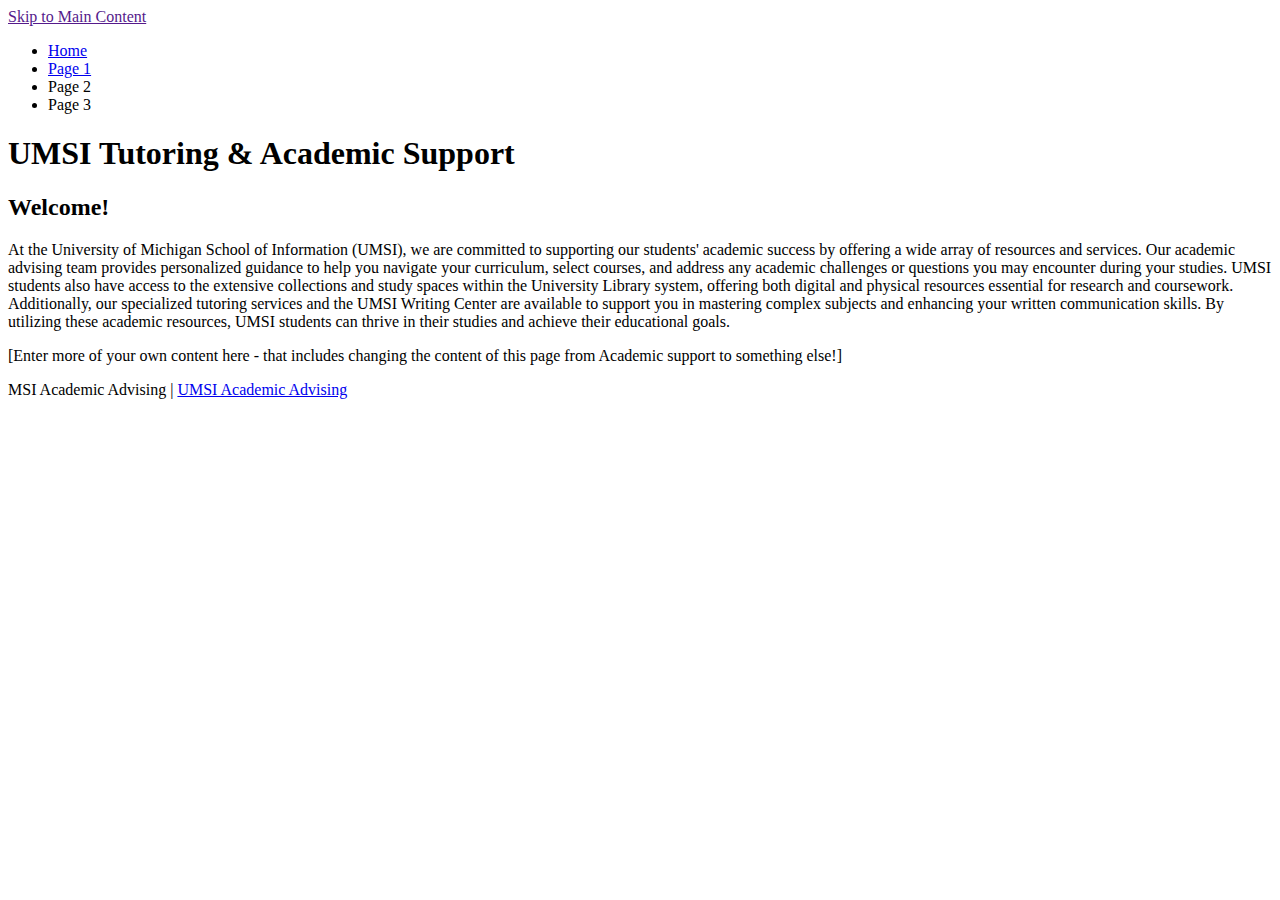
==== CAPS.html @ 167d0211 "Add files via upload" ====
<!DOCTYPE html>
<html lang="en">
<head>
    <meta charset="UTF-8">
    <meta name="viewport" content="width=device-width, initial-scale=1.0">
    <title>Page 1</title>
</head>
<body>

    <header>
            <a href = "">Skip to Main Content</a>
        <nav>
            <ul>
                <li><a href = "index.html">Home</a></li>
                <li><a href = "page_1.html">Page 1</a></li>
                <li>Page 2</li>
                <li>Page 3</li>
            </ul>
        </nav>
        <h1> UMSI Tutoring & Academic Support </h1>

    </header>
    <main>
        <h2>Welcome!</h2>
        <div>
            <p>At the University of Michigan School of Information (UMSI), we are committed to supporting our students' academic success by offering a wide array of resources and services. Our academic advising team provides personalized guidance to help you navigate your curriculum, select courses, and address any academic challenges or questions you may encounter during your studies. UMSI students also have access to the extensive collections and study spaces within the University Library system, offering both digital and physical resources essential for research and coursework. Additionally, our specialized tutoring services and the UMSI Writing Center are available to support you in mastering complex subjects and enhancing your written communication skills. By utilizing these academic resources, UMSI students can thrive in their studies and achieve their educational goals. </p>

        </div>

<div>[Enter more of your own content here - that includes changing the  content of this page from Academic support to something else!]</div>
            
            <!-- Jackie Wolf -->
    
        <div></div>
        <div></div>
        <div></div>
        <div></div>
    </main>
    <footer>
        <p>MSI Academic Advising | <a href="https://sites.google.com/umich.edu/msiacademicadvising/student-support-resources">UMSI Academic Advising </a></p>
    </footer>
    
</body>

</html>
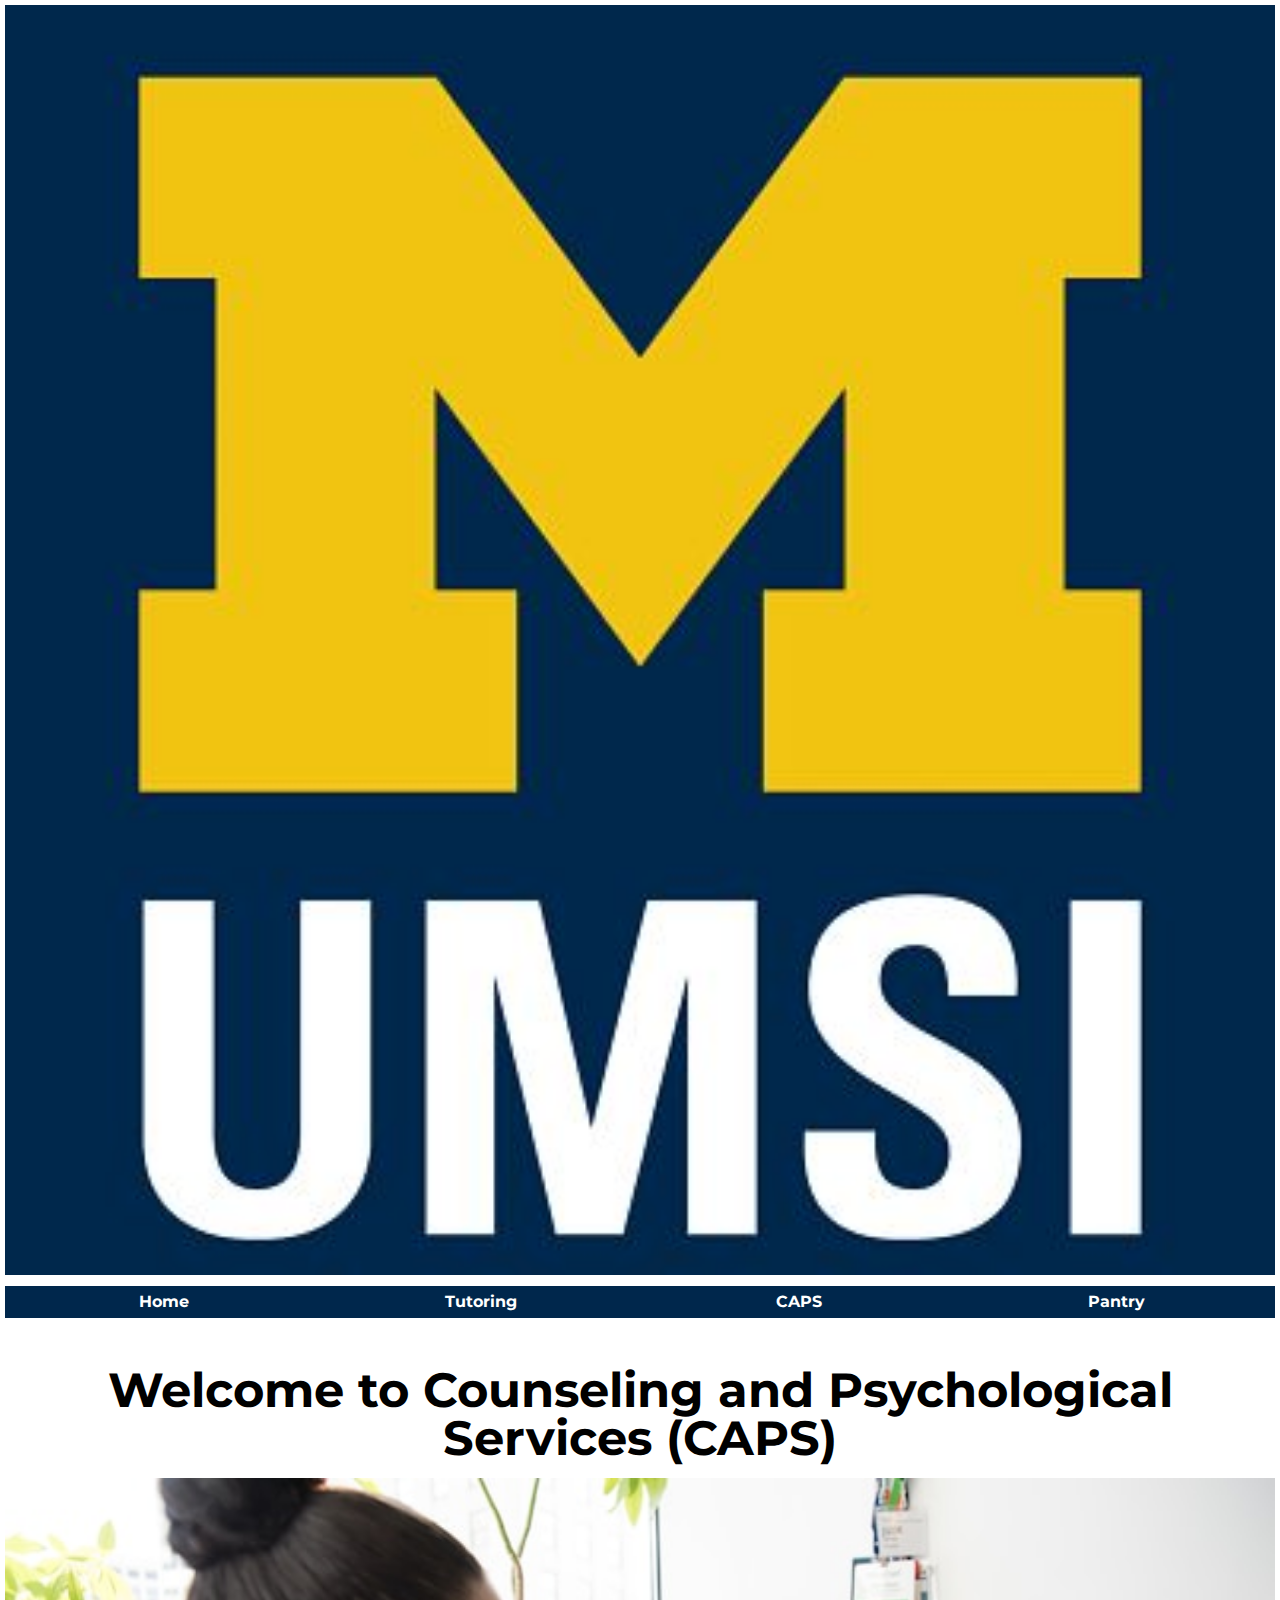
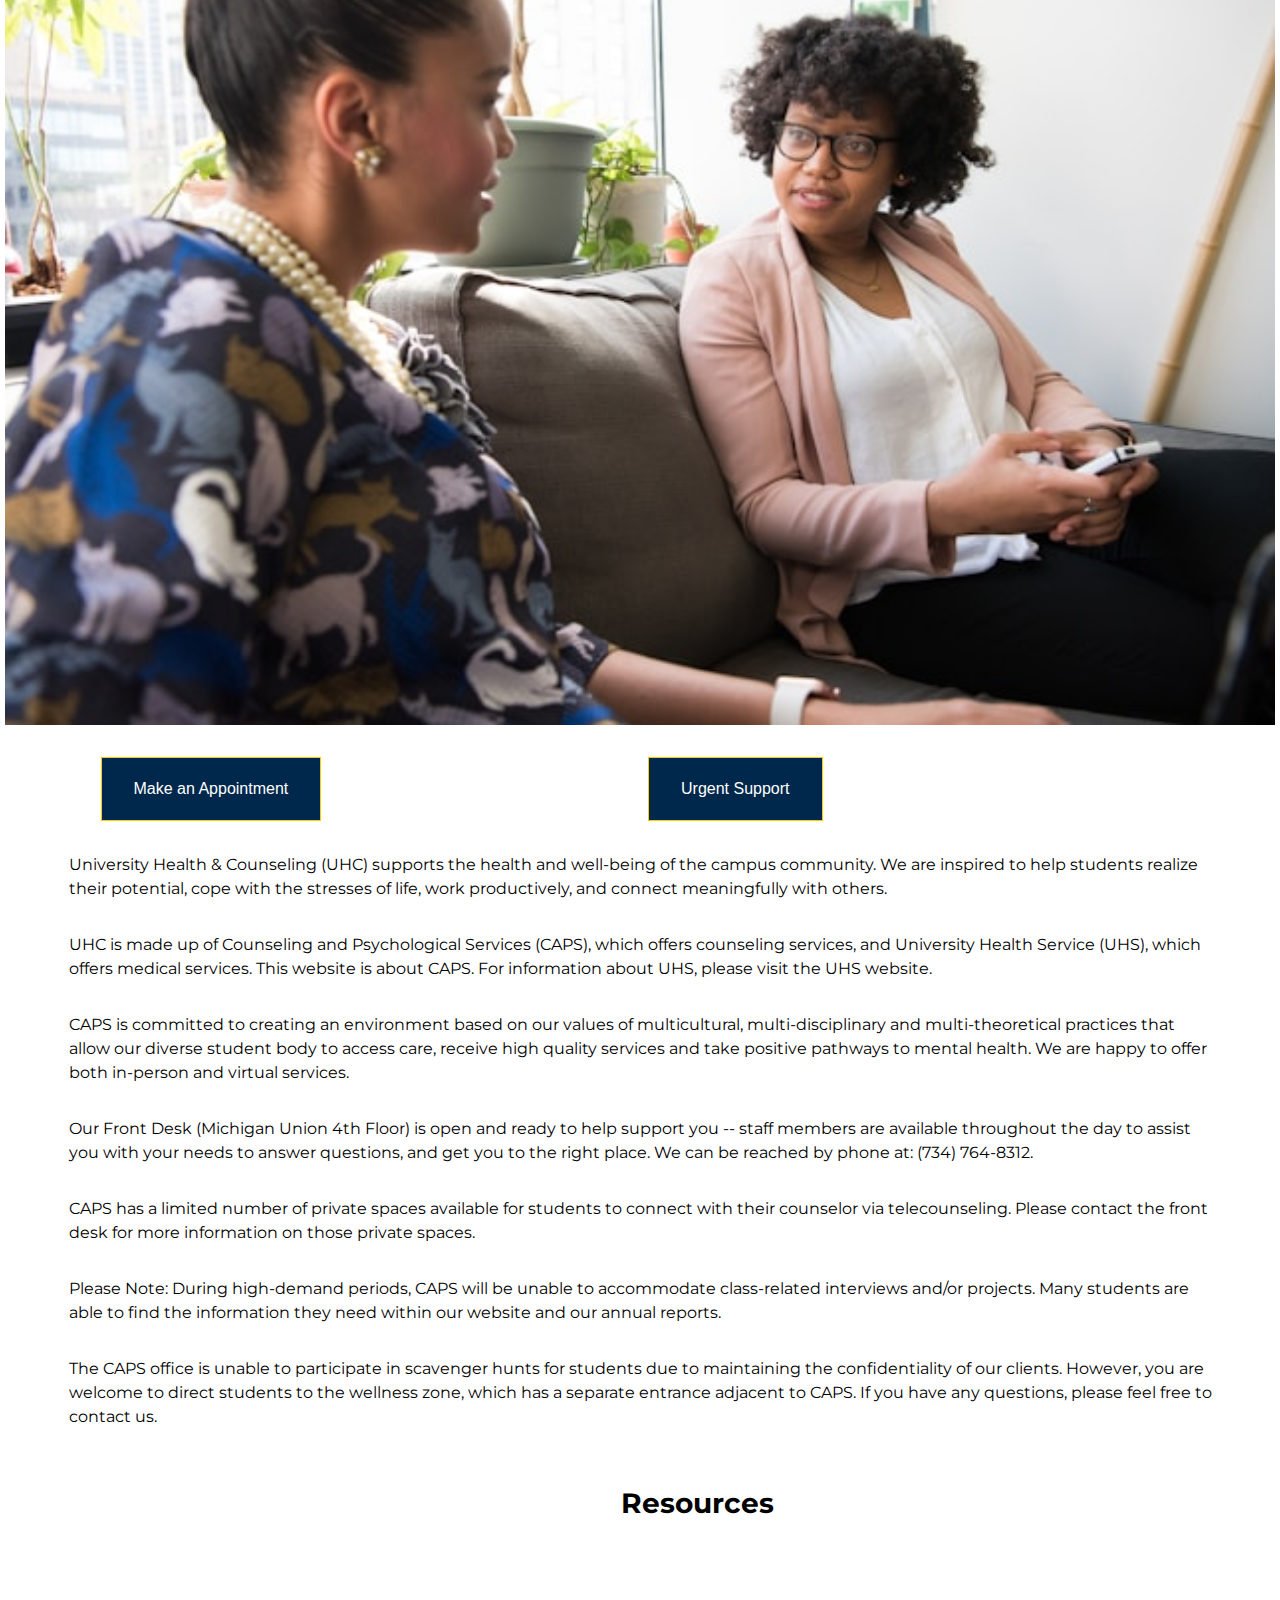
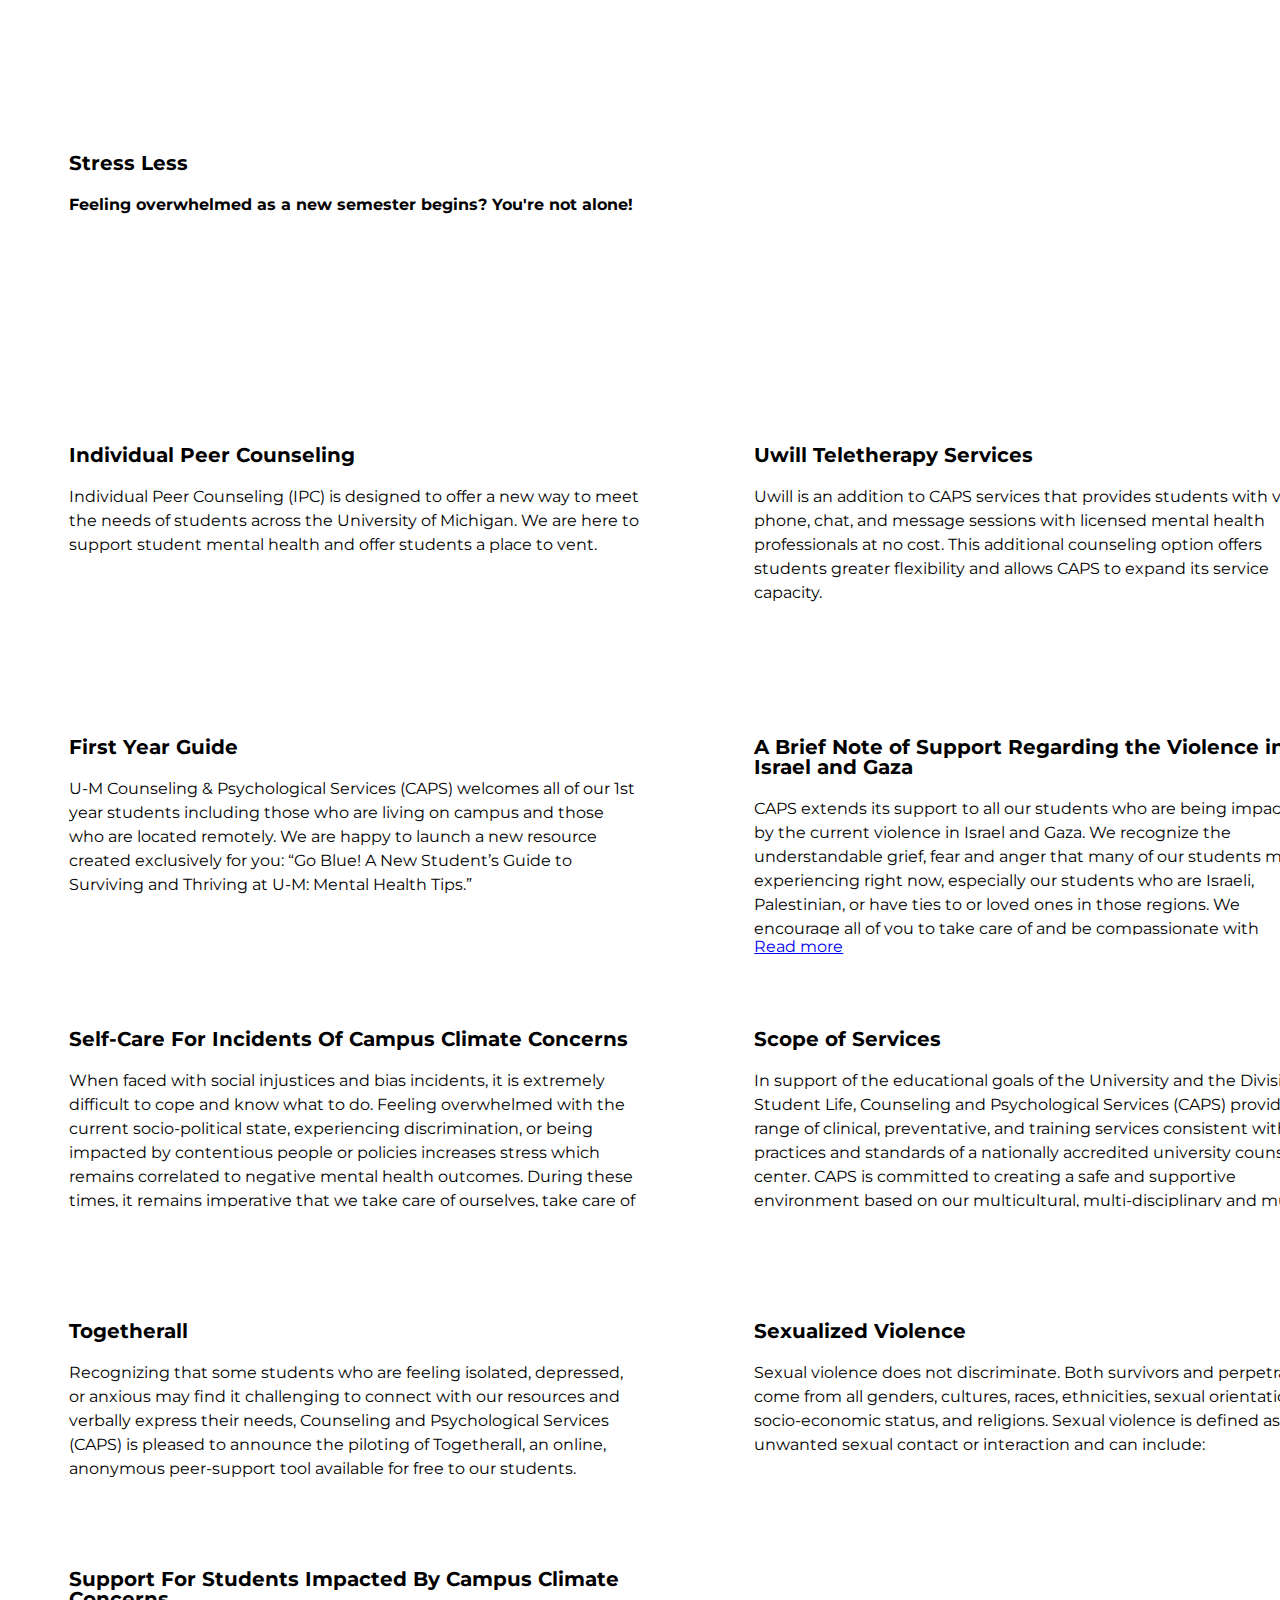
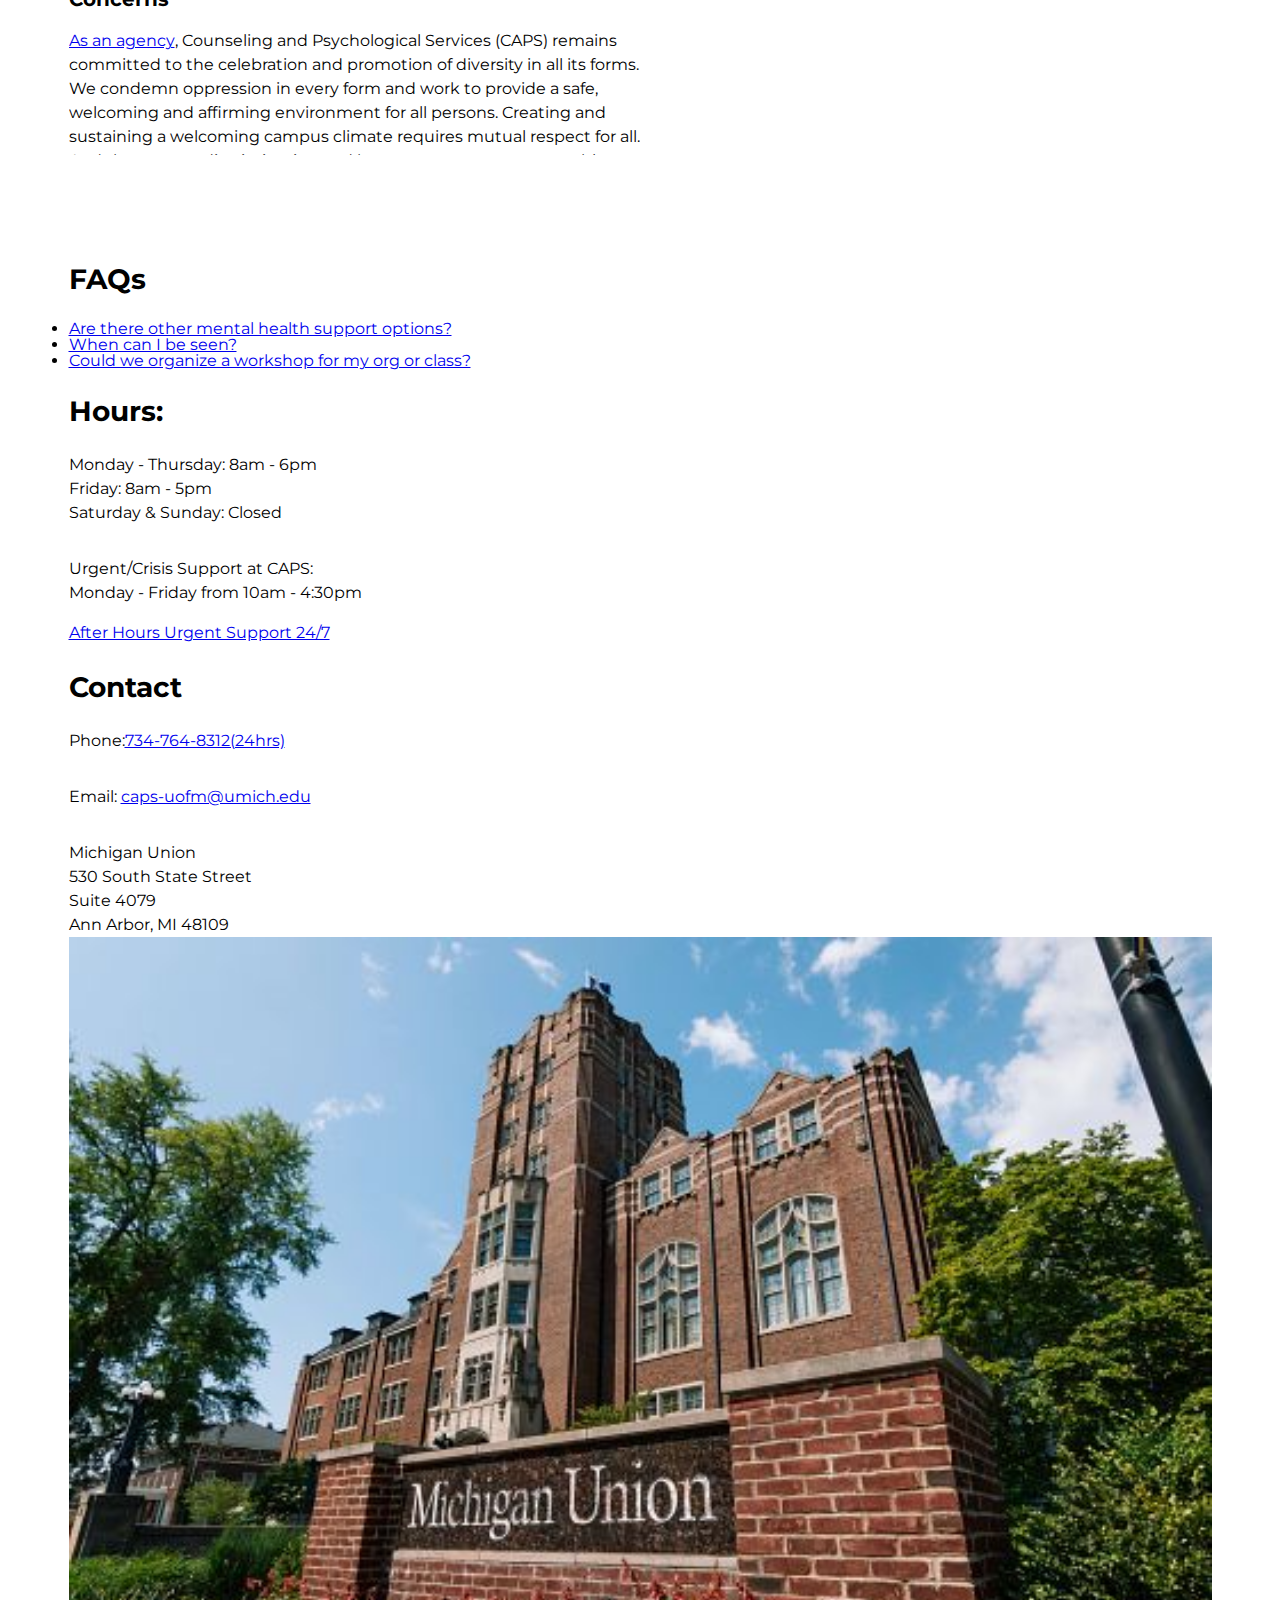
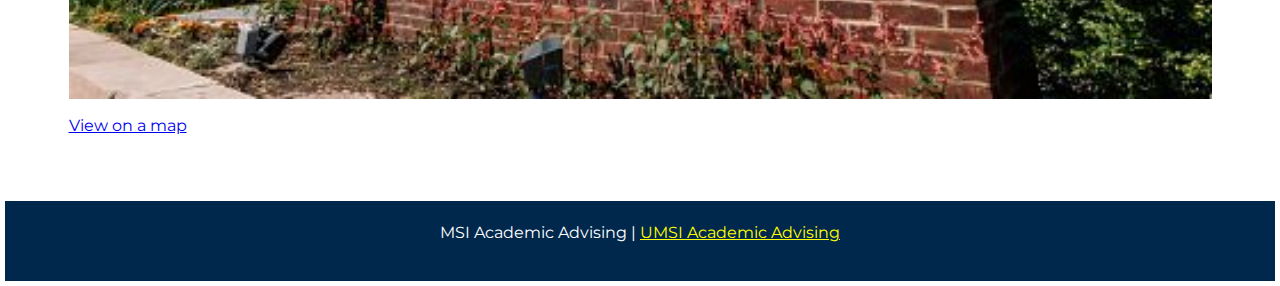
==== commit 15368358: "Add files via upload" ====
--- a/CAPS.html
+++ b/CAPS.html
@@ -3,43 +3,130 @@
 <head>
     <meta charset="UTF-8">
     <meta name="viewport" content="width=device-width, initial-scale=1.0">
-    <title>Page 1</title>
+    <title>CAPS</title>
+    <link rel="stylesheet" type="text/css" href="css/html5reset.css">
+    <link rel="stylesheet" type="text/css" href="css/style.css">
+    <link rel="preconnect" href="https://fonts.googleapis.com">
+    <link rel="preconnect" href="https://fonts.gstatic.com" crossorigin>
+    <link href="https://fonts.googleapis.com/css2?family=Montserrat:ital,wght@0,100..900;1,100..900&display=swap" rel="stylesheet">
 </head>
 <body>
 
     <header>
-            <a href = "">Skip to Main Content</a>
+        <div class="skip"><a href="#maincontent">Skip to Main Content</a></div>
+            <img  src="images/UMSI_signature_vertical_informal_solidblue.jpg" alt="UMSI Logo">
         <nav>
-            <ul>
-                <li><a href = "index.html">Home</a></li>
-                <li><a href = "page_1.html">Page 1</a></li>
-                <li>Page 2</li>
-                <li>Page 3</li>
+            <ul class ="top-bar">
+                <li><a href="index.html">Home</a></li>
+                <li><a href="tutoring.html">Tutoring</a></li>
+                <li><a href="CAPS.html">CAPS</a></li>
+                <li><a href="food.html">Pantry</a></li>
             </ul>
         </nav>
-        <h1> UMSI Tutoring & Academic Support </h1>
+        <h1>Welcome to Counseling and Psychological Services (CAPS)
+        </h1>
+        <img class="hero-image" src="images/christina-wocintechchat-com-rCyiK4_aaWw-unsplash.jpg" alt="A therapist talks to a patient on a sofa."> <!--Image taken from: https://unsplash.com/photos/shallow-focus-photo-of-woman-in-beige-open-cardigan-rCyiK4_aaWw-->
+    </header>
+    <main id="maincontent">
+        <div class="urgent-buttons">
+            <a href="https://caps.umich.edu/article/scheduling-appointment"><button>Make an Appointment</button></a>
+            <a href = "https://caps.umich.edu/article/urgent-support"><button>Urgent Support</button></a>
+        </div>
+        <section><div>
+            <p>University Health & Counseling (UHC) supports the health and well-being of the campus community. We are inspired to help students realize their potential, cope with the stresses of life, work productively, and connect meaningfully with others.</p><br>
 
-    </header>
-    <main>
-        <h2>Welcome!</h2>
+                <p>UHC is made up of Counseling and Psychological Services (CAPS), which offers counseling services, and University Health Service (UHS), which offers medical services. This website is about CAPS. For information about UHS, please visit the UHS website.</p><br>
+                
+               <p>CAPS is committed to creating an environment based on our values of multicultural, multi-disciplinary and multi-theoretical practices that allow our diverse student body to access care, receive high quality services and take positive pathways to mental health. We are happy to offer both in-person and virtual services.</p><br>
+                
+               <p>Our Front Desk (Michigan Union 4th Floor) is open and ready to help support you -- staff members are available throughout the day to assist you with your needs to answer questions, and get you to the right place. We can be reached by phone at: (734) 764-8312.</p><br>
+                
+                <p>CAPS has a limited number of private spaces available for students to connect with their counselor via telecounseling. Please contact the front desk for more information on those private spaces.</p><br>
+                
+                <p>Please Note: During high-demand periods, CAPS will be unable to accommodate class-related interviews and/or projects. Many students are able to find the information they need within our website and our annual reports.</p><br>
+                
+                <p>The CAPS office is unable to participate in scavenger hunts for students due to maintaining the confidentiality of our clients. However, you are welcome to direct students to the wellness zone, which has a separate entrance adjacent to CAPS. If you have any questions, please feel free to contact us.</p><br>
+
+        </div></section> 
+        <section class="resource-grid"><div id="resource-grid-header">
+            <h2>Resources</h2>
+        </div>
         <div>
-            <p>At the University of Michigan School of Information (UMSI), we are committed to supporting our students' academic success by offering a wide array of resources and services. Our academic advising team provides personalized guidance to help you navigate your curriculum, select courses, and address any academic challenges or questions you may encounter during your studies. UMSI students also have access to the extensive collections and study spaces within the University Library system, offering both digital and physical resources essential for research and coursework. Additionally, our specialized tutoring services and the UMSI Writing Center are available to support you in mastering complex subjects and enhancing your written communication skills. By utilizing these academic resources, UMSI students can thrive in their studies and achieve their educational goals. </p>
+            <h3>Stress Less</h3>
+            <p><strong>Feeling overwhelmed as a new semester begins? You're not alone!</strong></p>
+        </div>
+        <div>
+            <h3>Individual Peer Counseling</h3>
+            <p>Individual Peer Counseling (IPC) is designed to offer a new way to meet the needs of students across the University of Michigan. We are here to support student mental health and offer students a place to vent.</p>
+        </div>
+        <div>
+            <h3>Uwill Teletherapy Services</h3>
+            <p>Uwill is an addition to CAPS services that provides students with video, phone, chat, and message sessions with licensed mental health professionals at no cost. This additional counseling option offers students greater flexibility and allows CAPS to expand its service capacity.</p>
+        </div>
+        <div>
+            <h3>First Year Guide</h3>
+            <p>U-M Counseling & Psychological Services (CAPS) welcomes all of our 1st year students including those who are living on campus and those who are located remotely. We are happy to launch a new resource created exclusively for you: “Go Blue! A New Student’s Guide to Surviving and Thriving at U-M: Mental Health Tips.”</p>
+        </div>
+        <div>
+            <h3>A Brief Note of Support Regarding the Violence in Israel and Gaza</h3>
+            <p>CAPS extends its support to all our students who are being impacted by the current violence in Israel and Gaza. We recognize the understandable grief, fear and anger that many of our students may be experiencing right now, especially our students who are Israeli, Palestinian, or have ties to or loved ones in those regions. We encourage all of you to take care of and be compassionate with yourselves and each other;  it is in times like these, that we can come together as a community, and in fact, we need to.
+            </p>
+            <p><a href="https://caps.umich.edu/basic-page/brief-note-support-regarding-violence-israel-and-gaza">Read more</a></p>
+        </div>
+        <div>
+            <h3>Self-Care For Incidents Of Campus Climate Concerns</h3>
+            <p>When faced with social injustices and bias incidents, it is extremely difficult to cope and know what to do.  Feeling overwhelmed with the current socio-political state, experiencing discrimination, or being impacted by contentious people or policies increases stress which remains correlated to negative mental health outcomes.  During these times, it remains imperative that we take care of ourselves, take care of loved ones, and take care of our campus community. We all have the power to spread kindness, celebrate diversity and inclusion, and promote social justice.
+            </p>
+        </div>
+        <div>
+            <h3>Scope of Services</h3>
+            <p>In support of the educational goals of the University and the Division of Student Life, Counseling and Psychological Services (CAPS) provides a range of clinical, preventative, and training services consistent with the practices and standards of a nationally accredited university counseling center. CAPS is committed to creating a safe and supportive environment based on our multicultural, multi-disciplinary and multi-theoretical values and practices that allow our diverse student body to access care, to receive high quality services, and to take positive pathways to mental health.
+            </p>
+        </div>
+        <div>
+            <h3>Togetherall</h3>
+            <p>Recognizing that some students who are feeling isolated, depressed, or anxious may find it challenging to connect with our resources and verbally express their needs, Counseling and Psychological Services (CAPS) is pleased to announce the piloting of Togetherall, an online, anonymous peer-support tool available for free to our students. Togetherall is a clinically moderated, online peer-to-peer mental health community that reaches and empowers a diverse population of students to anonymously seek and provide support
+            </p>
+        </div>
+        <div>
+            <h3>Sexualized Violence</h3>
+            <p>Sexual violence does not discriminate. Both survivors and perpetrators come from all genders, cultures, races, ethnicities, sexual orientations, socio-economic status, and religions. Sexual violence is defined as any unwanted sexual contact or interaction and can include:
 
+            </p>
         </div>
-
-<div>[Enter more of your own content here - that includes changing the  content of this page from Academic support to something else!]</div>
-            
-            <!-- Jackie Wolf -->
-    
-        <div></div>
-        <div></div>
-        <div></div>
-        <div></div>
+        <div>
+            <h3>Support For Students Impacted By Campus Climate Concerns</h3>
+            <p><a href="https://caps.umich.edu/article/diversity-statement">As an agency</a>, Counseling and Psychological Services (CAPS) remains committed to the celebration and promotion of diversity in all its forms. We condemn oppression in every form and work to provide a safe, welcoming and affirming environment for all persons. Creating and sustaining a welcoming campus climate requires mutual respect for all. And that means discrimination and harassment are not acceptable at the University of Michigan. At CAPS, we remain committed to affirming inclusivity, value, and belonging of all students.</p>
+        </div>
+        <div><h2>FAQs</h2>
+            <ul><li><a href="https://caps.umich.edu/article/mental-health-support-options">Are there other mental health support options?</a></li>
+                <li><a href= "https://caps.umich.edu/content/when-can-i-be-seen">When can I be seen?</a></li>
+                <li><a href= "https://caps.umich.edu/article/workshop-request-0">Could we organize a workshop for my org or class?</a></li>
+            </ul>
+        </div> </section>
+       <section><div>
+            <h2>Hours:</h2>
+            <p>
+                Monday - Thursday: 8am - 6pm<br>
+                Friday: 8am - 5pm<br>
+                Saturday & Sunday: Closed</p><br>
+               <p>Urgent/Crisis Support at CAPS:<br>
+                Monday - Friday from 10am - 4:30pm</p>
+                <p><a href="https://caps.umich.edu/article/urgent-support">After Hours Urgent Support 24/7</a></p>
+            <h2>Contact</h2>
+            <p>Phone:<a href="tel:7347648312">734-764-8312(24hrs)</a></p><br>
+            <p>Email: <a href="mailto:caps-uofm@umich.edu">caps-uofm@umich.edu</a></p><br>
+                <p>Michigan Union<br>
+                530 South State Street<br>
+                Suite 4079<br>
+                Ann Arbor, MI 48109<br>
+            <img src="images/MCOMMONS-Michigan_Union.jpg" alt="The Michigan Union Building">
+            <a href="https://maps.studentlife.umich.edu/building/michigan-union">View on a map</a></p>
+        </div></section>
     </main>
     <footer>
         <p>MSI Academic Advising | <a href="https://sites.google.com/umich.edu/msiacademicadvising/student-support-resources">UMSI Academic Advising </a></p>
-    </footer>
-    
+    </footer>  
 </body>
 
 </html>
--- a/css/style.css
+++ b/css/style.css
@@ -0,0 +1,242 @@
+body {
+    font-family: Montserrat, sans-serif;
+    margin: 5px;
+}
+
+main {
+    margin: 0% 5% 5% 5%;
+}
+
+p {
+    font-size: medium;
+    margin-bottom: 1em;
+    line-height: 1.5rem;
+}
+
+
+h1 {
+    display: block;
+    font-weight: 500px;
+    font-size: 3rem;
+    margin: 1em 0em 2em 0em;
+}
+
+h2 {
+    font-size: 1.75rem;
+    font-weight: 250px;
+    margin-top: 1em;
+    margin-bottom: 1em;
+}
+
+h3 {
+    font-size: 1.25rem;
+    margin-bottom: 1em;
+}
+
+summary {
+    margin-bottom: .5em;
+}
+
+img {
+    width: 100%;
+    margin-bottom: .5em;
+}
+
+h1 {
+    display: block;
+    text-align: center;
+margin-bottom: 1rem;
+}
+
+.skip a{
+    background: white;
+    left: 0;
+    padding: 6px;
+    -webkit-transition: top 1s ease-out;
+    transition: top 1s ease-out;
+    z-index: 1;
+    top: -40px;
+    position: absolute;
+  }
+
+  .skip a:focus {
+    position: absolute;
+    top: 20px;
+  }
+
+  *:focus {
+    border: solid 2px white;
+  }
+
+.top-bar {
+    display: grid;
+    grid-template-columns: 1fr 1fr 1fr 1fr;
+    align-items: center;
+    background-color: #00274C;
+    height: 2em;
+    justify-items: center;
+    justify-content: center;
+
+}
+
+.top-bar a {
+    color: white;
+    text-decoration: none;
+    font-weight: bold;
+    padding: 1em;
+
+}
+
+.top-bar a:hover {
+    color: #FFCB05;
+    text-decoration: underline;
+}
+
+.urgent-buttons {
+    display: grid;
+    grid-template-columns: 1fr 1fr;
+    column-gap: 1em;
+    position: sticky;
+    top: 1em;
+    margin: 2em;
+    background-color: white;
+}
+
+.resource-grid {
+ display: grid;
+ grid-template-columns: 50% 50%;
+ grid-template-rows: 1fr 1fr 1fr 1fr 1fr ;
+ column-gap: 10%;
+    row-gap: 1em;}
+
+.resource-grid p {
+margin-bottom: 0px;}
+
+.resource-grid div >p {
+    height: 50%;
+    overflow: auto;
+}
+
+.resource-grid div:nth-child(2) {
+    grid-column: 1/-1;
+    margin: 0px;
+    padding:0px
+}
+
+.resource-grid div:last-child {
+    grid-column: 1/-1;
+
+}
+
+#resource-grid-header{
+    grid-column: 1/span 2;
+    justify-items: center;
+    margin-bottom: 0px;
+}
+
+header > img {
+width: 100%;
+}
+
+.hero-image {
+display: block;
+align-self: center;
+width: 100%;
+height: auto;
+margin-right: auto;
+margin-left: auto;
+
+}
+footer {
+    display: flex;
+    flex-direction: column;
+    background-color: #00274c;
+    color: white;
+    height: 3em;
+    padding: 1em;
+    align-content: center;
+    align-items: center;
+    justify-content: center;
+    justify-content: center;
+    padding-top: 1em; }
+
+footer a {
+    color: yellow;
+}
+
+.services-grid {
+    display: grid;
+    grid-template-columns: 1fr 1fr;
+    grid-template-rows: 1fr 1fr;
+    column-gap: 1em;
+}
+
+.services-grid img {
+    width: 100%;
+    height: auto;
+}
+
+.help-grid {
+display: grid;
+grid-template-columns: 1fr 1fr;
+grid-template-rows: 1fr 1fr;
+list-style-type: none;
+margin-bottom: 0px;
+}
+
+
+.help-grid details:open {
+    align-items: start;
+
+}
+
+.help-grid details:open p {
+    margin-bottom: 1em;
+}
+
+.help-grid details:open li {
+    margin-top: .5em;
+    margin-bottom: .5em;
+}
+
+#third-dropdown::before {
+    margin-top: -50px;
+
+}
+
+.tutoring-grid {
+    display: grid;
+    grid-template-columns: 1fr 1fr;
+    grid-template-rows: 1fr;
+    column-gap: 1em;
+}
+
+button {
+    background-color: #00274c;
+    border: 1px #FFCB05 solid;
+    color: white;
+    height: 4em;
+    padding: 1em 2em;
+    text-align: center;
+    text-decoration: none;
+    display: inline-block;
+    font-size: 16px;
+}
+
+button:hover {
+    background-color: #FFCB05;
+    border: 1px #00274c solid;
+    color: black;
+}
+
+.tutoring-faqs {
+    display:grid;
+    width: 100% ;
+    grid-template-columns: 50% 50%;
+    column-gap: 1em;
+}
+
+.tutoring-faqs>details>p
+{ font-size: .8rem;
+    overflow: auto;
+}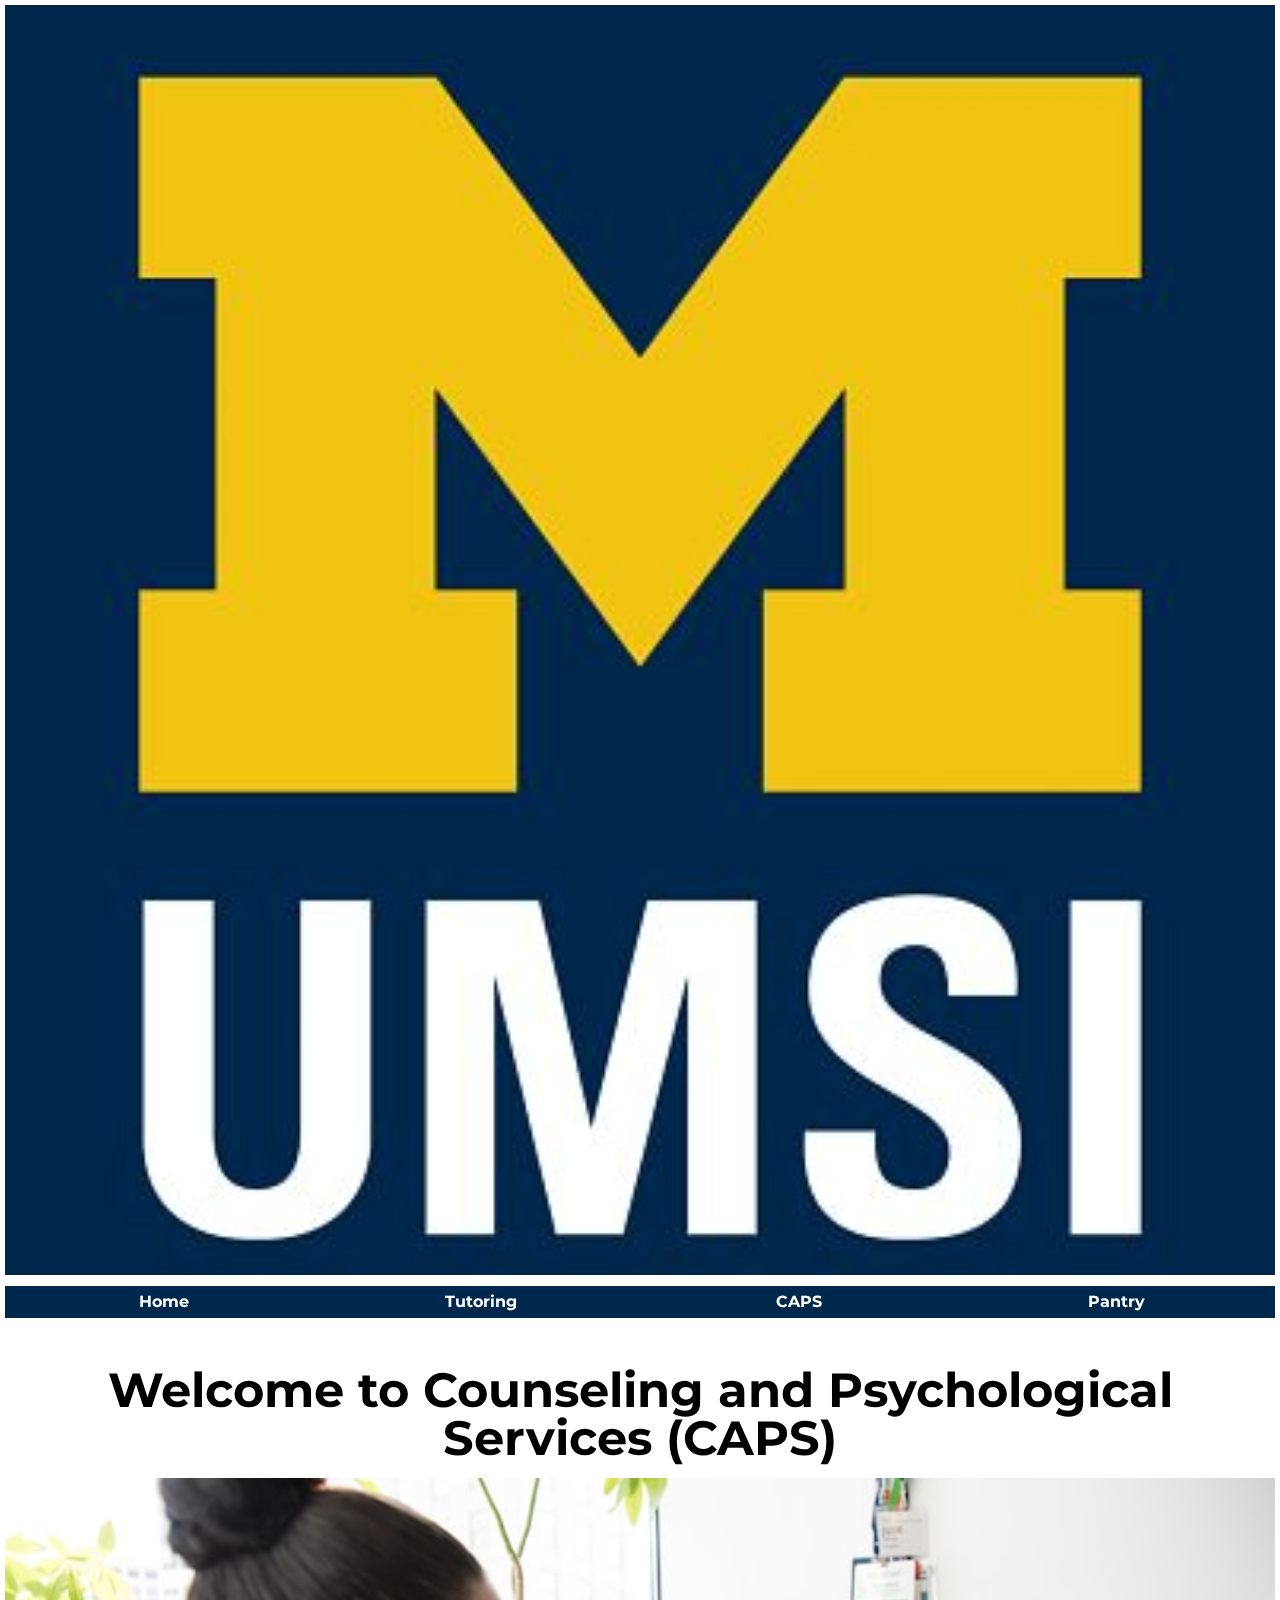
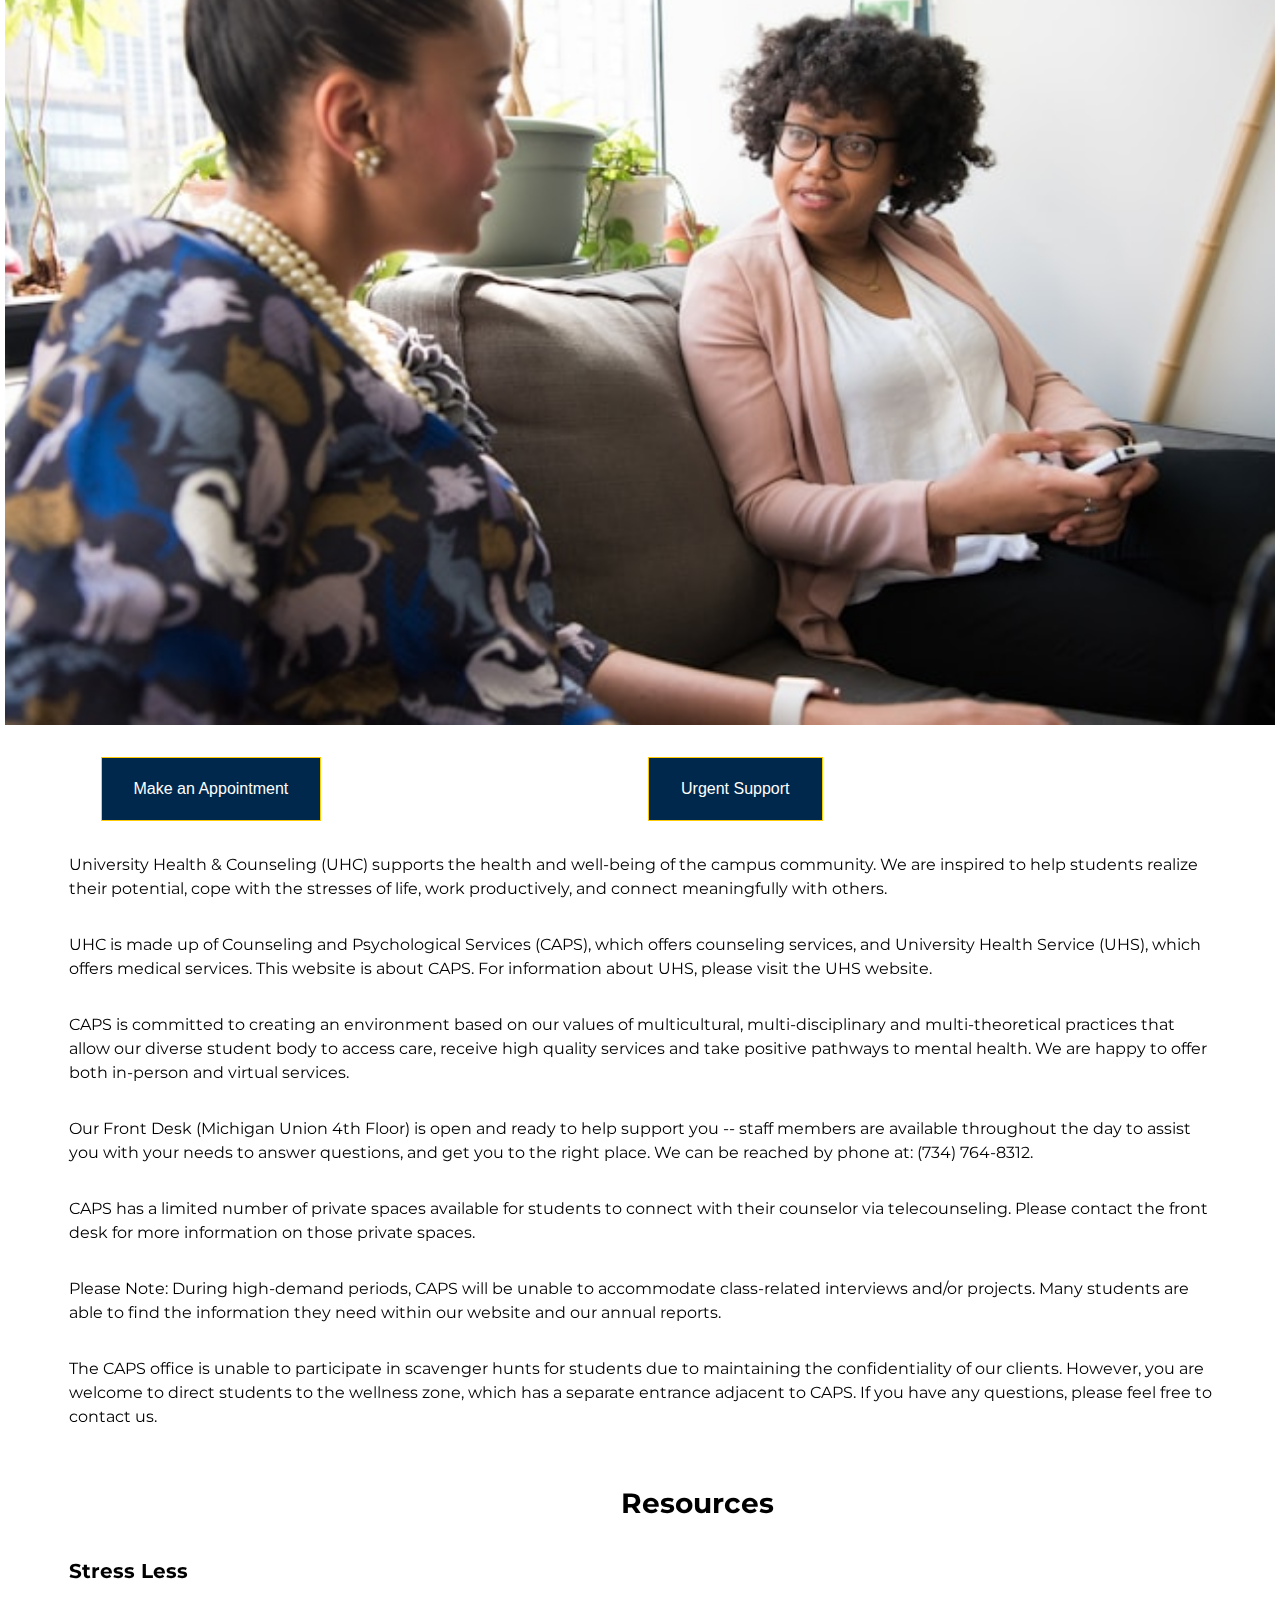
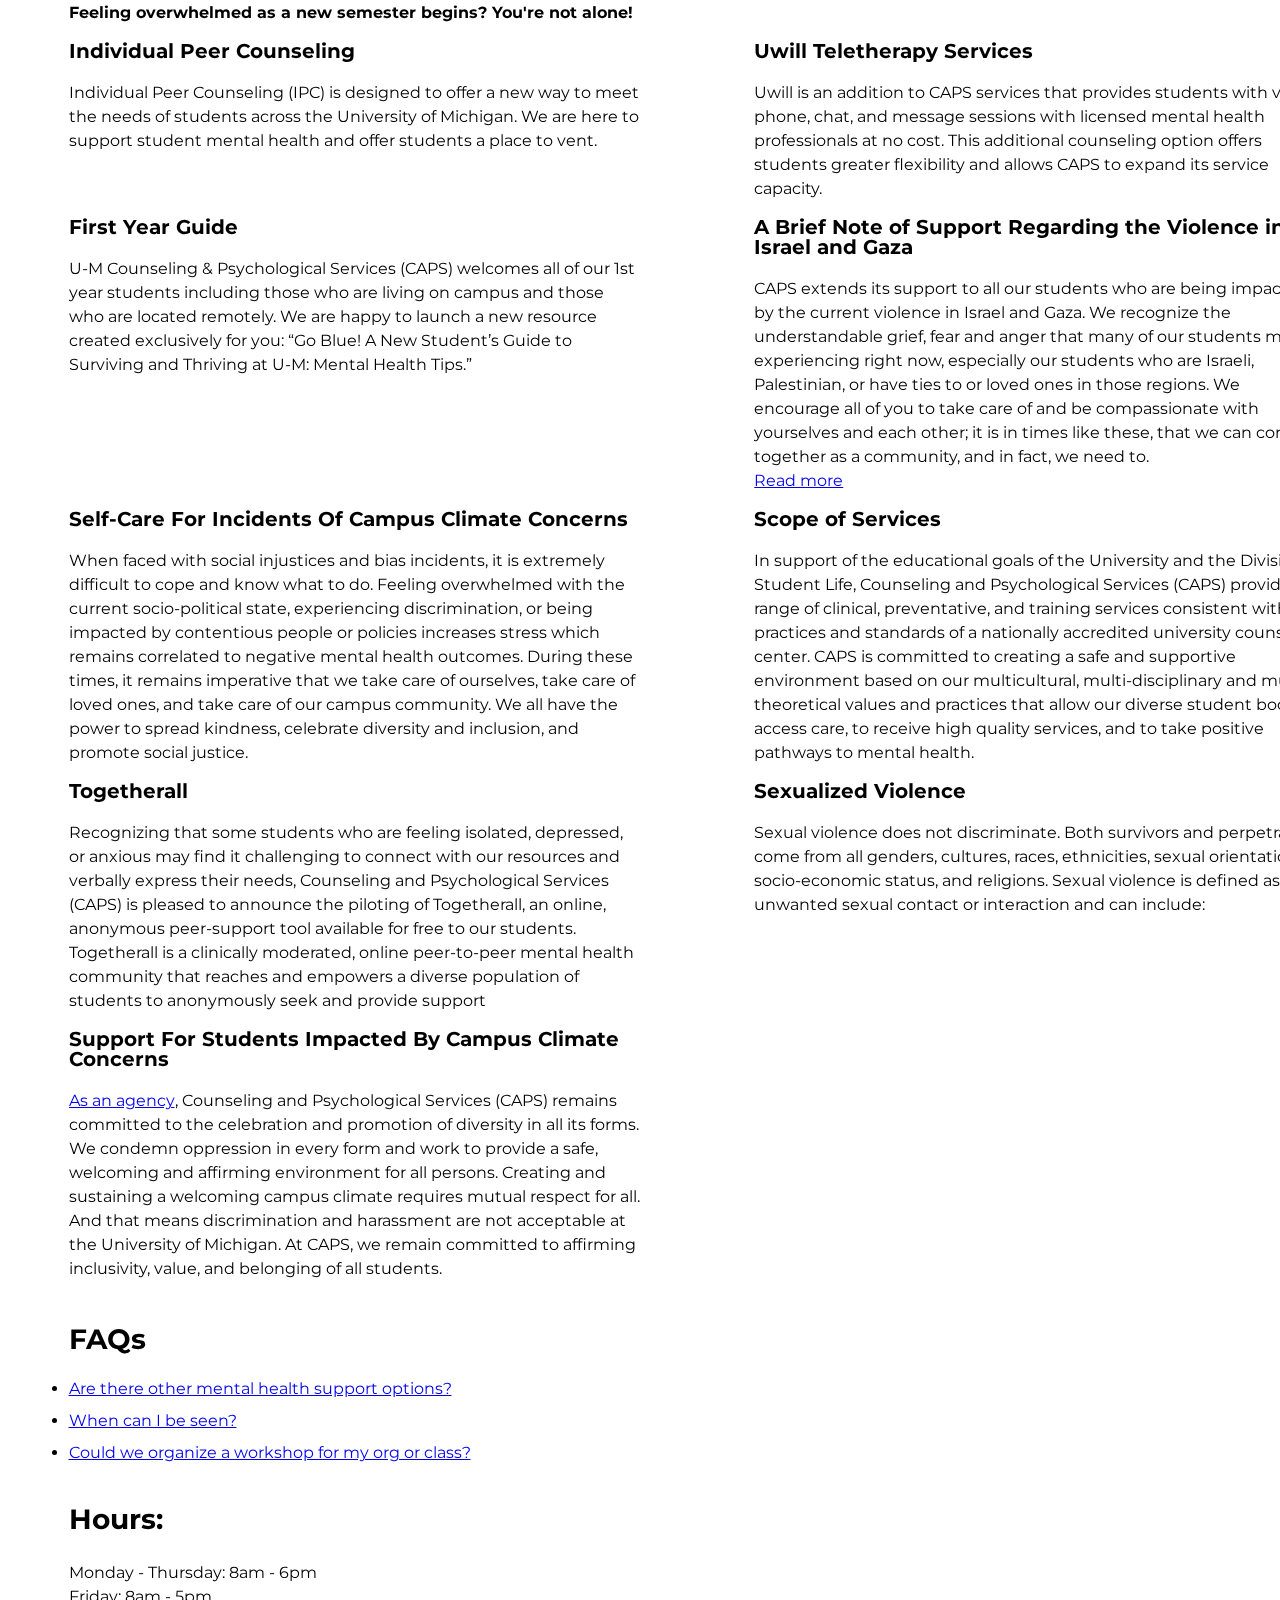
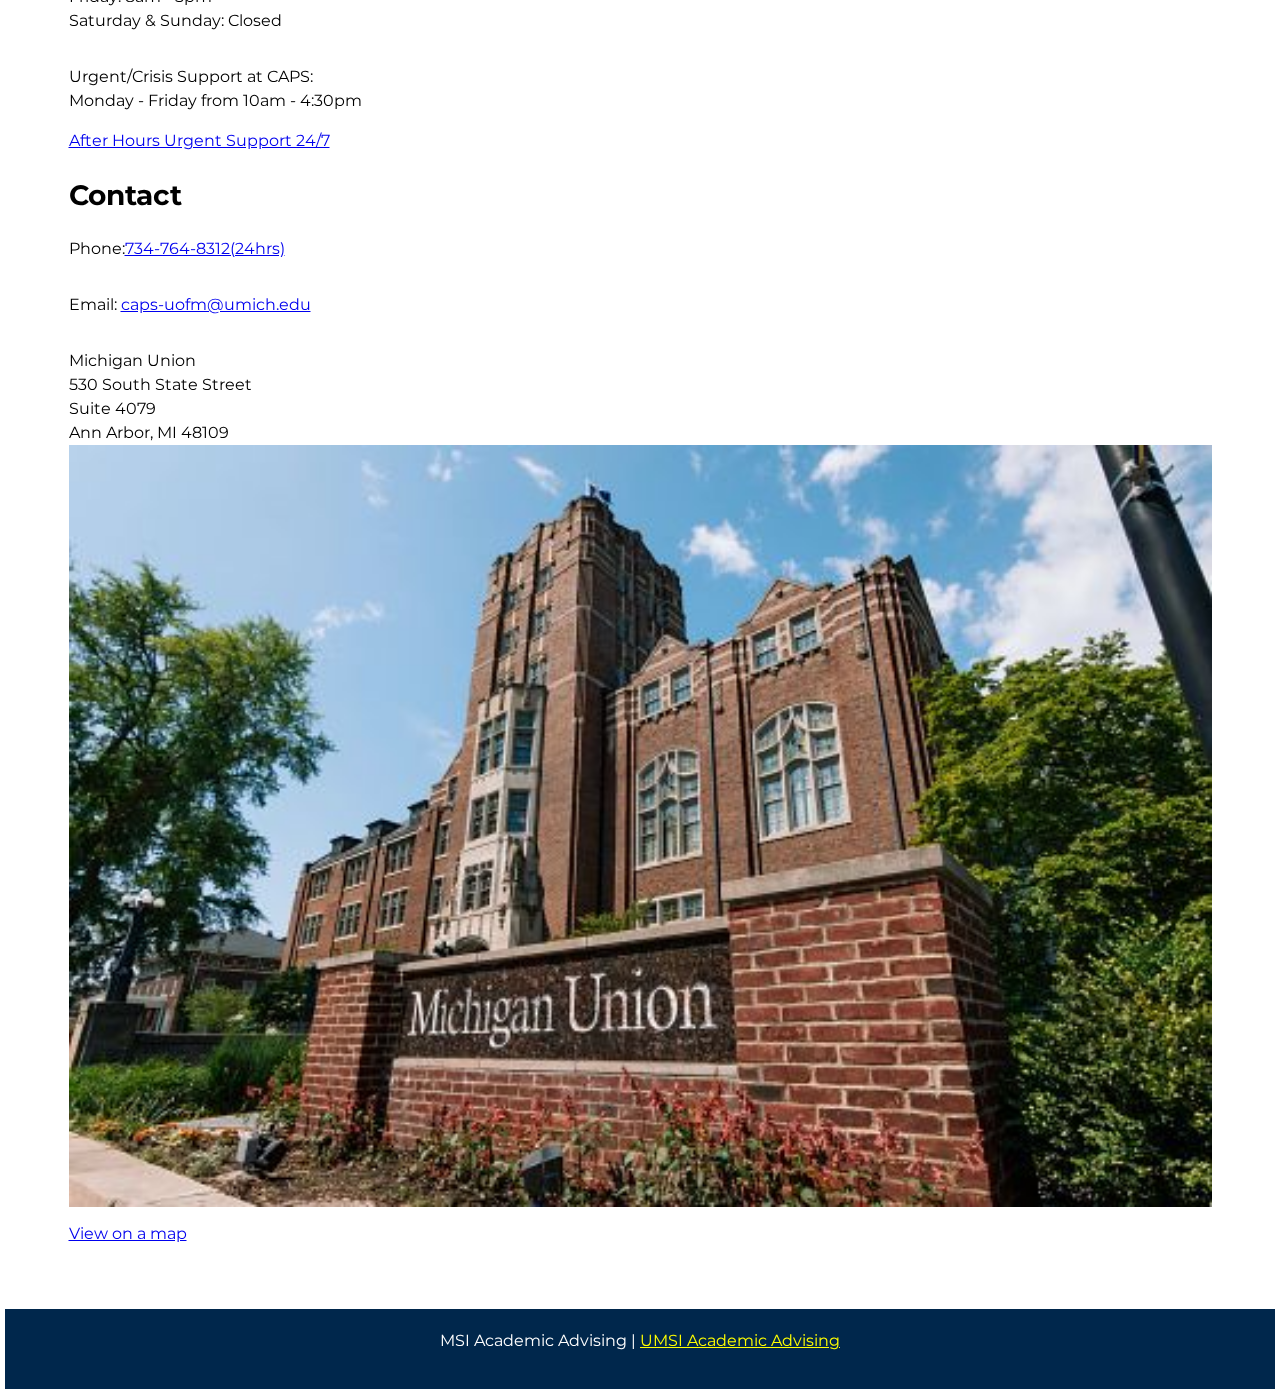
==== commit 7747fe24: "Add files via upload" ====
--- a/CAPS.html
+++ b/CAPS.html
@@ -10,7 +10,7 @@
     <link rel="preconnect" href="https://fonts.gstatic.com" crossorigin>
     <link href="https://fonts.googleapis.com/css2?family=Montserrat:ital,wght@0,100..900;1,100..900&display=swap" rel="stylesheet">
 </head>
-<body>
+<body class="parallax">
 
     <header>
         <div class="skip"><a href="#maincontent">Skip to Main Content</a></div>
@@ -47,7 +47,7 @@
                 
                 <p>The CAPS office is unable to participate in scavenger hunts for students due to maintaining the confidentiality of our clients. However, you are welcome to direct students to the wellness zone, which has a separate entrance adjacent to CAPS. If you have any questions, please feel free to contact us.</p><br>
 
-        </div></section> 
+        </div></section>
         <section class="resource-grid"><div id="resource-grid-header">
             <h2>Resources</h2>
         </div>
--- a/css/style.css
+++ b/css/style.css
@@ -1,11 +1,23 @@
+
 body {
     font-family: Montserrat, sans-serif;
     margin: 5px;
+
+}
+
+.parallax {
+    background-image: url("/images/UMSI_Campus_Winter_ArtSculptureandUnion_01_mobile.JPG");
+    background-size: cover;
+    background-position-x: -150px;
+    background-repeat: no-repeat;
+    backdrop-filter: grayscale(40%) blur(20px) brightness(145%);
+    background-attachment: fixed;
 }
 
 main {
     margin: 0% 5% 5% 5%;
 }
+
 
 p {
     font-size: medium;
@@ -46,6 +58,10 @@
     display: block;
     text-align: center;
 margin-bottom: 1rem;
+}
+
+li {
+    margin-bottom: 1rem;
 }
 
 .skip a{
@@ -79,6 +95,11 @@
 
 }
 
+.top-bar li {
+  margin-bottom: 0px;
+
+}
+
 .top-bar a {
     color: white;
     text-decoration: none;
@@ -105,9 +126,13 @@
 .resource-grid {
  display: grid;
  grid-template-columns: 50% 50%;
- grid-template-rows: 1fr 1fr 1fr 1fr 1fr ;
  column-gap: 10%;
-    row-gap: 1em;}
+    row-gap: 1em;
+ align-items: start;}
+
+.resource-grid div {
+padding-bottom: 0px; 
+}
 
 .resource-grid p {
 margin-bottom: 0px;}
@@ -184,7 +209,6 @@
 margin-bottom: 0px;
 }
 
-
 .help-grid details:open {
     align-items: start;
 
@@ -239,4 +263,11 @@
 .tutoring-faqs>details>p
 { font-size: .8rem;
     overflow: auto;
+}
+
+@media (prefers-reduced-motion) {
+    .parallax {
+        background-image: none; 
+        background-color: whitesmoke;
+    }
 }